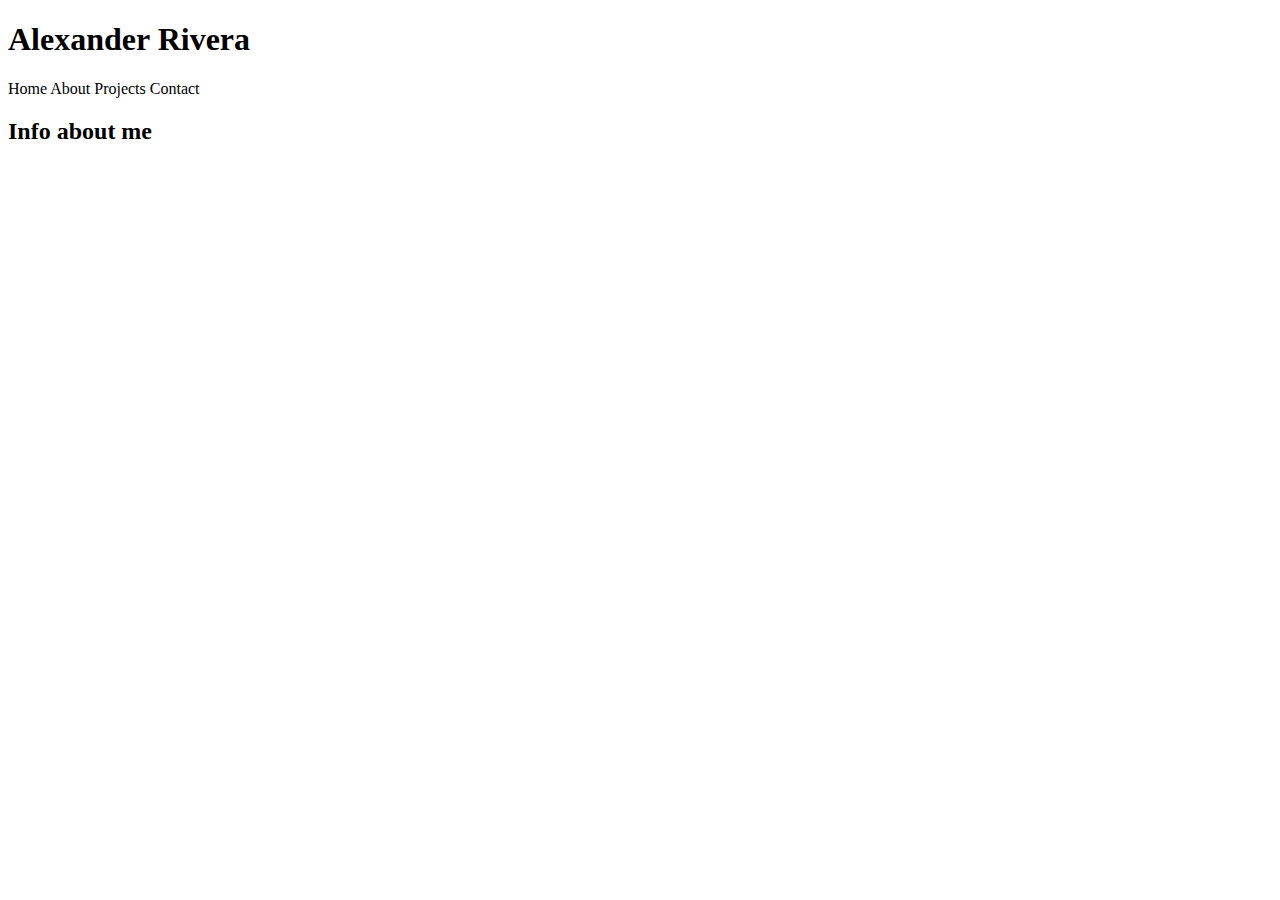
==== alextech.html @ d7f613f1 "Adding Info about me section" ====
<!DOCTYPE html>
<html>
	<head>
		<title>Alexander</title>
		<link rel="stylesheet" type="text/css" href="css/style.css">
	</head>
	<body>
		<h1>Alexander Rivera</h1>
		<nav>
			<a>Home</a>
			<a>About</a>
			<a>Projects</a>
			<a>Contact</a>
		</nav>
		<section>
			<h2>Info about me</h2>
		</section>
	</body>
</html>
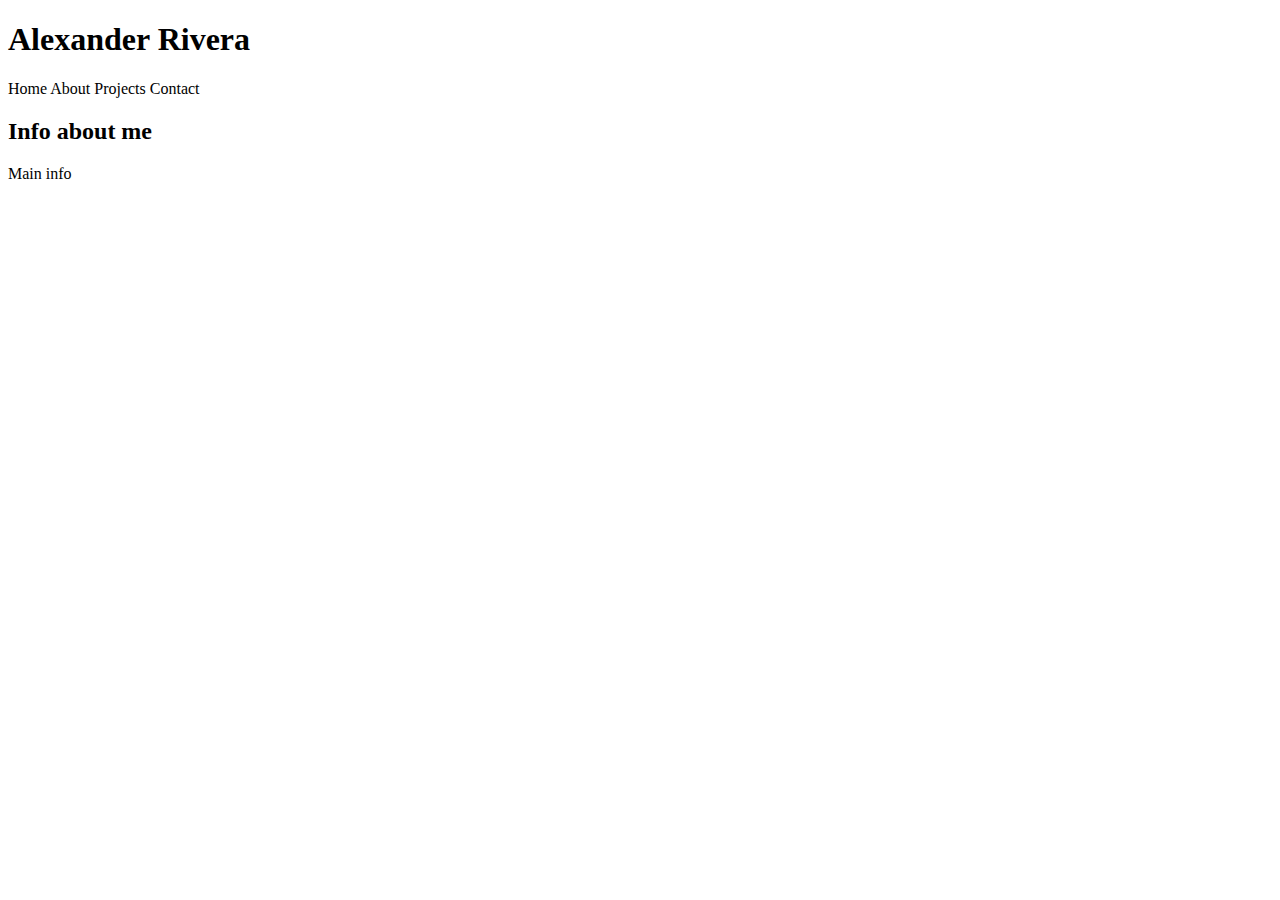
==== commit bae61998: "Adding main section with default info" ====
--- a/alextech.html
+++ b/alextech.html
@@ -15,5 +15,8 @@
 		<section>
 			<h2>Info about me</h2>
 		</section>
+		<main>
+			<p>Main info</p>
+		</main>
 	</body>
 </html>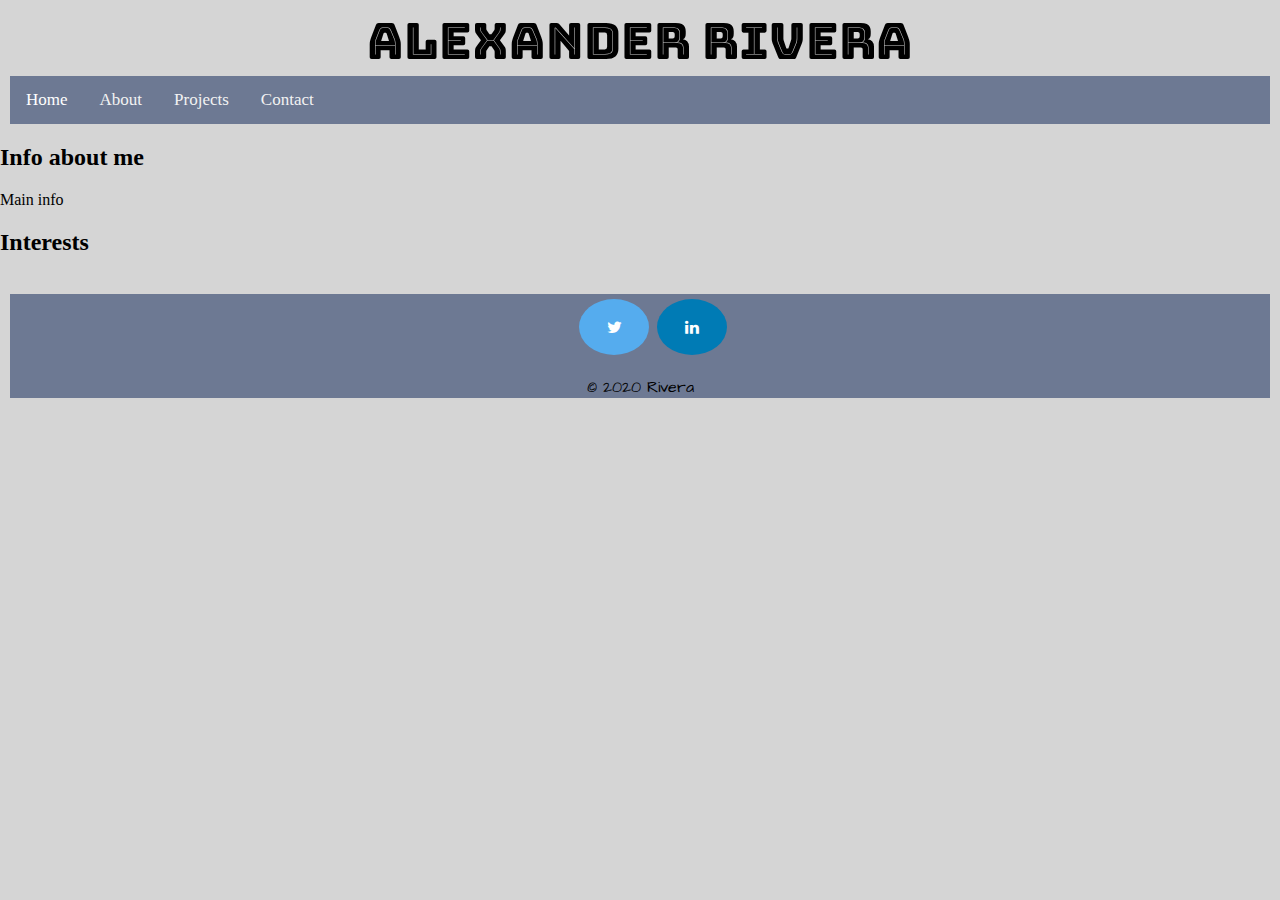
==== commit 9ff63897: "Adding social buttons on footer" ====
--- a/alextech.html
+++ b/alextech.html
@@ -3,14 +3,16 @@
 	<head>
 		<title>Alexander</title>
 		<link rel="stylesheet" type="text/css" href="css/style.css">
+		<link href="https://fonts.googleapis.com/css2?family=Architects+Daughter&family=Bungee+Inline&display=swap" rel="stylesheet">
+		<link rel="stylesheet" href="https://cdnjs.cloudflare.com/ajax/libs/font-awesome/4.7.0/css/font-awesome.min.css">
 	</head>
 	<body>
-		<h1>Alexander Rivera</h1>
-		<nav>
-			<a>Home</a>
-			<a>About</a>
-			<a>Projects</a>
-			<a>Contact</a>
+		<p id="main-page-header">Alexander Rivera</p>
+		<nav class="topnav">
+			<a class="active" href="#home">Home</a>
+			<a href="#about">About</a>
+			<a href="#projects">Projects</a>
+			<a href="#contact">Contact</a>
 		</nav>
 		<section>
 			<h2>Info about me</h2>
@@ -18,5 +20,16 @@
 		<main>
 			<p>Main info</p>
 		</main>
+		<section>
+			<h2>Interests</h2>
+		</section>
+		<br id="break-footer">
+		<footer class="site-footer">
+			<div class="footer-buttons">
+				<a href="#" class="fa fa-twitter"></a>
+				<a href="#" class="fa fa-linkedin"></a>
+			</div>
+			<p id="rivera-stamp">© 2020 Rivera</p>
+		</footer>
 	</body>
 </html>--- a/css/style.css
+++ b/css/style.css
@@ -0,0 +1,79 @@
+body{
+	margin: 0;
+	background-color: #D5D5D5;
+}
+
+#main-page-header{
+	font-family: 'Bungee Inline', 'cursive';
+	font-size: 50px;
+	text-align: center;
+	margin-top: 8px;
+	margin-bottom: 2px;
+}
+
+.topnav{
+	overflow: hidden;
+	background: #6D7993;
+	margin-left: 10px;
+	margin-right: 10px;
+}
+
+.topnav a{
+	float: left;
+	color: #f2f2f2;
+	text-decoration: none;
+	text-align: center;
+	padding: 14px 16px;
+	font-size: 17px;
+}
+
+.topnav a:hover{
+	background-color: #ddd;
+	color: black;
+}
+
+.topnav a.active{
+	background-color: #9099A2d;
+	color: white;
+}
+
+.site-footer{
+	background-color: #6D7993;
+	margin-left:  10px;
+	margin-right: 10px;
+}
+
+.footer-buttons{
+	margin-left: 45%;
+}
+
+.fa{
+	padding: 20px;
+	font-size: 30px;
+	width: 30px;
+	text-align: center;
+	text-decoration: none;
+	margin: 5px 2px;
+	border-radius: 50%;
+}
+
+.fa:hover{
+	opacity: 0.7;
+}
+
+.fa-twitter{
+	background: #55ACEE;
+	color: white;
+}
+
+.fa-linkedin{
+	background: #007bb5;
+	color: white;
+}
+
+#rivera-stamp{
+	text-align: center;
+	font-family: 'Architects Daughter', 'cursive';
+}
+
+
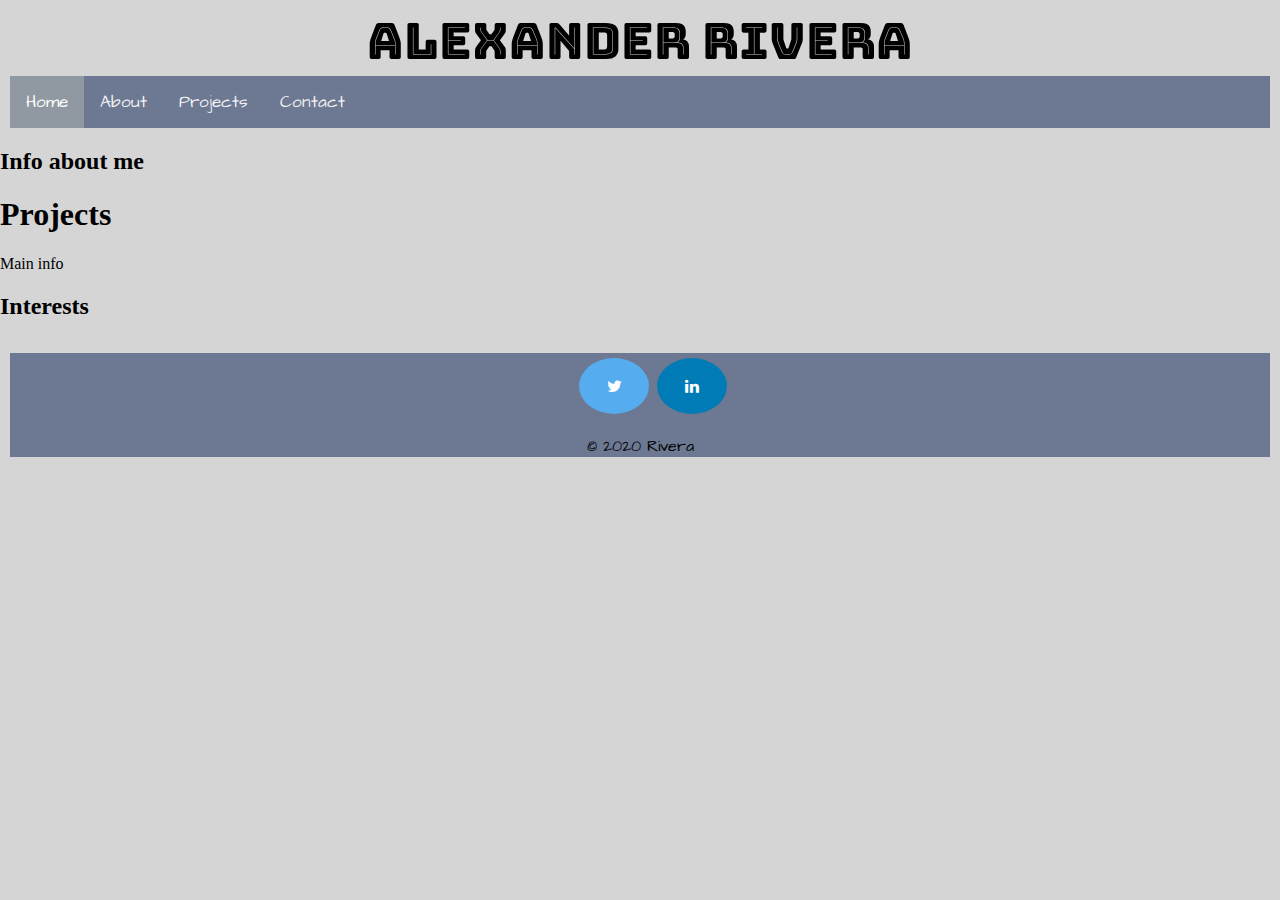
==== commit 8ce9999f: "Adding a header for the projects section and trying to position the footer" ====
--- a/alextech.html
+++ b/alextech.html
@@ -18,6 +18,7 @@
 			<h2>Info about me</h2>
 		</section>
 		<main>
+			<h1>Projects</h1>
 			<p>Main info</p>
 		</main>
 		<section>
--- a/css/style.css
+++ b/css/style.css
@@ -21,6 +21,7 @@
 .topnav a{
 	float: left;
 	color: #f2f2f2;
+	font-family: 'Architects Daughter', 'cursive';
 	text-decoration: none;
 	text-align: center;
 	padding: 14px 16px;
@@ -33,11 +34,13 @@
 }
 
 .topnav a.active{
-	background-color: #9099A2d;
+	background-color: #9099a2;
 	color: white;
 }
 
 .site-footer{
+	position: relative;
+	bottom: 5px;
 	background-color: #6D7993;
 	margin-left:  10px;
 	margin-right: 10px;
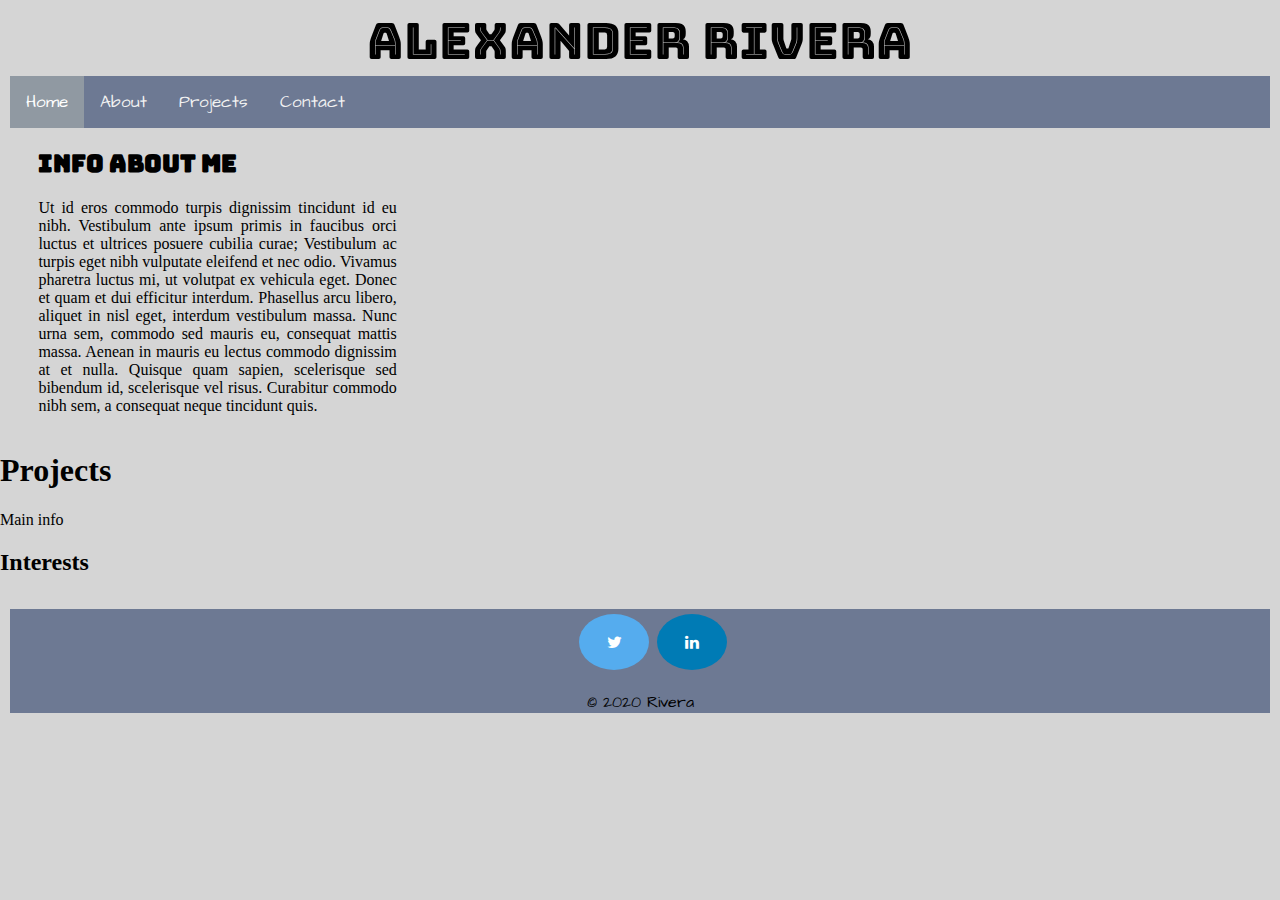
==== commit 5bb24bc8: "Styling the 'Info About Me' section" ====
--- a/alextech.html
+++ b/alextech.html
@@ -14,8 +14,11 @@
 			<a href="#projects">Projects</a>
 			<a href="#contact">Contact</a>
 		</nav>
-		<section>
-			<h2>Info about me</h2>
+		<section id="left-section">
+			<h2 id="left-section-header">Info about me</h2>
+			<p>
+				Ut id eros commodo turpis dignissim tincidunt id eu nibh. Vestibulum ante ipsum primis in faucibus orci luctus et ultrices posuere cubilia curae; Vestibulum ac turpis eget nibh vulputate eleifend et nec odio. Vivamus pharetra luctus mi, ut volutpat ex vehicula eget. Donec et quam et dui efficitur interdum. Phasellus arcu libero, aliquet in nisl eget, interdum vestibulum massa. Nunc urna sem, commodo sed mauris eu, consequat mattis massa. Aenean in mauris eu lectus commodo dignissim at et nulla. Quisque quam sapien, scelerisque sed bibendum id, scelerisque vel risus. Curabitur commodo nibh sem, a consequat neque tincidunt quis.
+			</p>
 		</section>
 		<main>
 			<h1>Projects</h1>
--- a/css/style.css
+++ b/css/style.css
@@ -37,6 +37,18 @@
 	background-color: #9099a2;
 	color: white;
 }
+
+#left-section{
+	display: inline-block;
+	margin-left: 3%;
+	width: 28%;
+	text-align: justify;
+}
+
+#left-section-header{
+	font-family: 'Bungee Inline', 'cursive';
+}
+
 
 .site-footer{
 	position: relative;
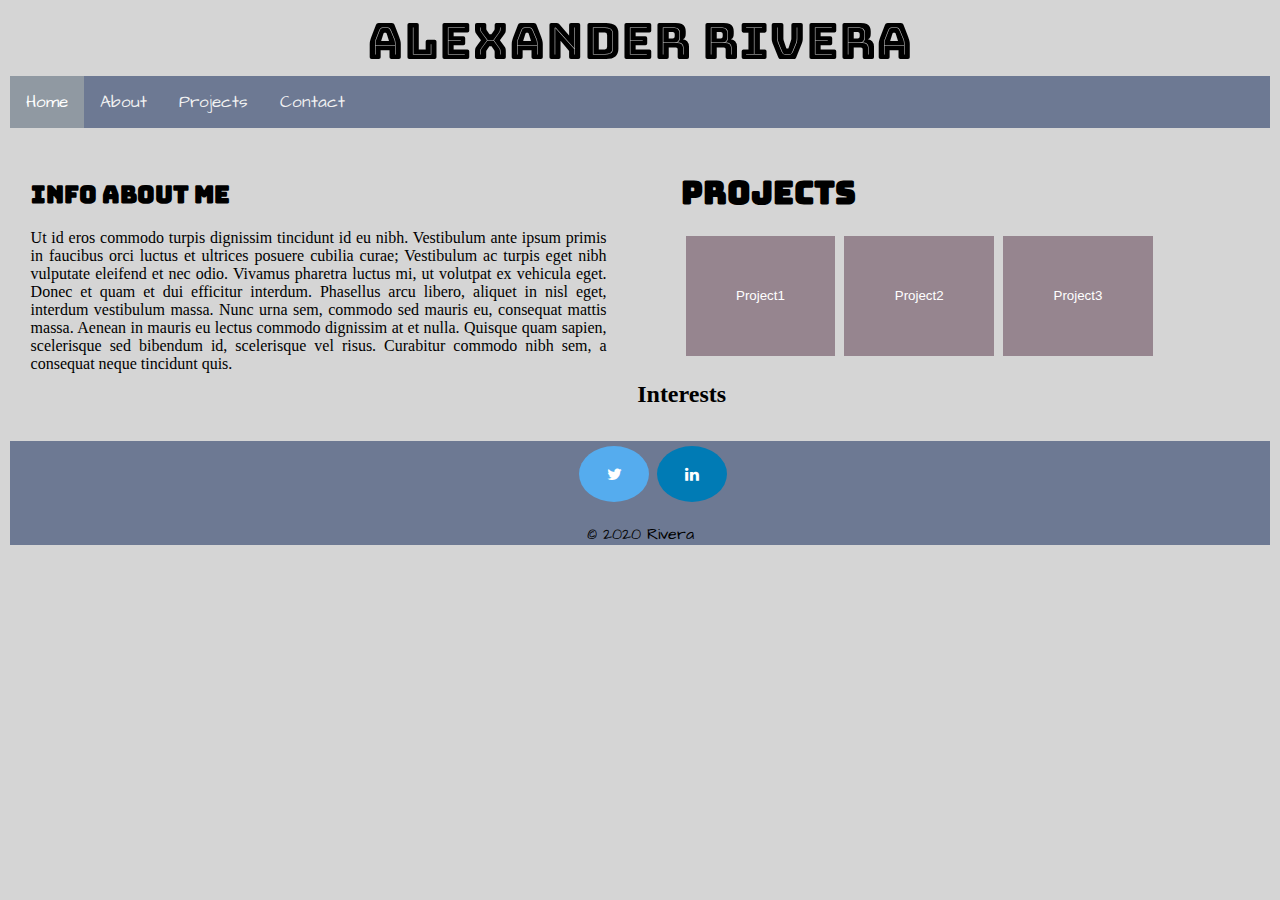
==== commit bec39a54: "Styling the 'Projects' section" ====
--- a/alextech.html
+++ b/alextech.html
@@ -20,12 +20,23 @@
 				Ut id eros commodo turpis dignissim tincidunt id eu nibh. Vestibulum ante ipsum primis in faucibus orci luctus et ultrices posuere cubilia curae; Vestibulum ac turpis eget nibh vulputate eleifend et nec odio. Vivamus pharetra luctus mi, ut volutpat ex vehicula eget. Donec et quam et dui efficitur interdum. Phasellus arcu libero, aliquet in nisl eget, interdum vestibulum massa. Nunc urna sem, commodo sed mauris eu, consequat mattis massa. Aenean in mauris eu lectus commodo dignissim at et nulla. Quisque quam sapien, scelerisque sed bibendum id, scelerisque vel risus. Curabitur commodo nibh sem, a consequat neque tincidunt quis.
 			</p>
 		</section>
-		<main>
-			<h1>Projects</h1>
-			<p>Main info</p>
+		<main id="projects">
+			<h1 id="projects-header">Projects</h1>
+			<div class="projects-btn-group">
+				<button>Project1</button>
+				<button>Project2</button>
+				<button>Project3</button>
+			</div>
 		</main>
-		<section>
-			<h2>Interests</h2>
+		<section class="interest-section">
+			<h2 id="interest-header">Interests</h2>
+			<!--<p>
+				Ut id eros commodo turpis dignissim tincidunt id eu nibh. Vestibulum ante ipsum primis in faucibus orci luctus et ultrices posuere cubilia curae; Vestibulum ac turpis eget nibh vulputate eleifend et nec odio. Vivamus pharetra luctus mi, ut volutpat ex vehicula eget. Donec et quam et dui efficitur interdum. Phasellus arcu libero, aliquet in nisl eget, interdum vestibulum massa. Nunc urna sem, commodo sed mauris eu, consequat mattis massa. Aenean in mauris eu lectus commodo dignissim at et nulla. Quisque quam sapien, scelerisque sed bibendum id, scelerisque vel risus. Curabitur commodo nibh sem, a consequat neque tincidunt quis.
+				<br>
+				Duis vulputate elit et augue volutpat semper. Cras ut purus sit amet turpis accumsan scelerisque vitae quis leo. Sed lacinia enim non ligula scelerisque, eget bibendum lorem condimentum. Aenean enim mi, pharetra non odio non, consequat bibendum ipsum. Donec fringilla urna in tortor feugiat sagittis. Aliquam sit amet posuere nulla. Duis auctor id orci quis ornare. Maecenas sit amet diam lectus. Vestibulum ante ipsum primis in faucibus orci luctus et ultrices posuere cubilia curae; Phasellus lobortis augue iaculis ante vestibulum interdum eu sit amet tellus. Morbi eget velit eu lectus eleifend varius. Sed in metus sem. Etiam non aliquam nulla, molestie pulvinar metus. Donec ut gravida arcu. Praesent non lectus fermentum, imperdiet quam quis, varius mauris. Vivamus quis ligula iaculis, accumsan urna a, pharetra dui.
+				<br>
+				Donec fringilla, felis sed cursus sodales, diam nisi pulvinar justo, sit amet tincidunt enim dolor ac turpis. Vestibulum commodo tempor magna ac vehicula. Praesent suscipit condimentum purus, a pellentesque neque mollis a. Etiam aliquet sagittis felis, vel posuere mi ornare eu. Duis congue facilisis risus ut varius. Interdum et malesuada fames ac ante ipsum primis in faucibus. Quisque mollis vehicula urna, eget scelerisque nibh lobortis sed. Maecenas convallis dignissim odio, in maximus odio sollicitudin sit amet. Ut quis pellentesque leo, sed consequat sapien. Integer lacinia erat nec fermentum ornare.
+			</p>-->
 		</section>
 		<br id="break-footer">
 		<footer class="site-footer">
--- a/css/style.css
+++ b/css/style.css
@@ -40,16 +40,77 @@
 
 #left-section{
 	display: inline-block;
-	margin-left: 3%;
-	width: 28%;
+	margin: 2%;
+	padding: 5px;
+	width: 45%;
 	text-align: justify;
+	float: left;
 }
 
 #left-section-header{
 	font-family: 'Bungee Inline', 'cursive';
 }
 
+#projects{
+	display: inline-block;
+	padding: 5px;
+	margin-left: 3%;
+	margin-top: 3%;
+	height: 100%;
+	width: 39%;
+}
 
+#projects: after{
+	clear: both;
+}
+
+#projects-header{
+	font-family: 'Bungee Inline', 'cursive';
+	margin-top: 0px;
+
+	
+}
+
+.projects-btn-group button{
+	background: #96858F;
+	display: inline-block;
+	border: 1px solid #96858F;
+	color: #ffffff;
+	padding: 7px 24px;
+	margin-left: 5px;
+	cursor: pointer;
+	width: 30%;
+	height: 120px;
+	
+}
+
+.projects-btn-group: after{
+	content: "";
+	clear: both;
+	margin-bottom: ;
+}
+
+.projects-btn-group:not(:last-child){
+	border-right: none;
+}
+
+.projects-btn-group button:hover{
+	background: #D5D5D5;
+	color: #000000;
+}
+/*
+.interest-section{
+	clear: both;
+	display: block;
+	margin-left: 2%;
+	margin-right: 2%;
+	text-align: justify;
+}
+
+#interest-header{
+	font-family: 'Bungee Inline', 'cursive';
+}
+*/
 .site-footer{
 	position: relative;
 	bottom: 5px;
